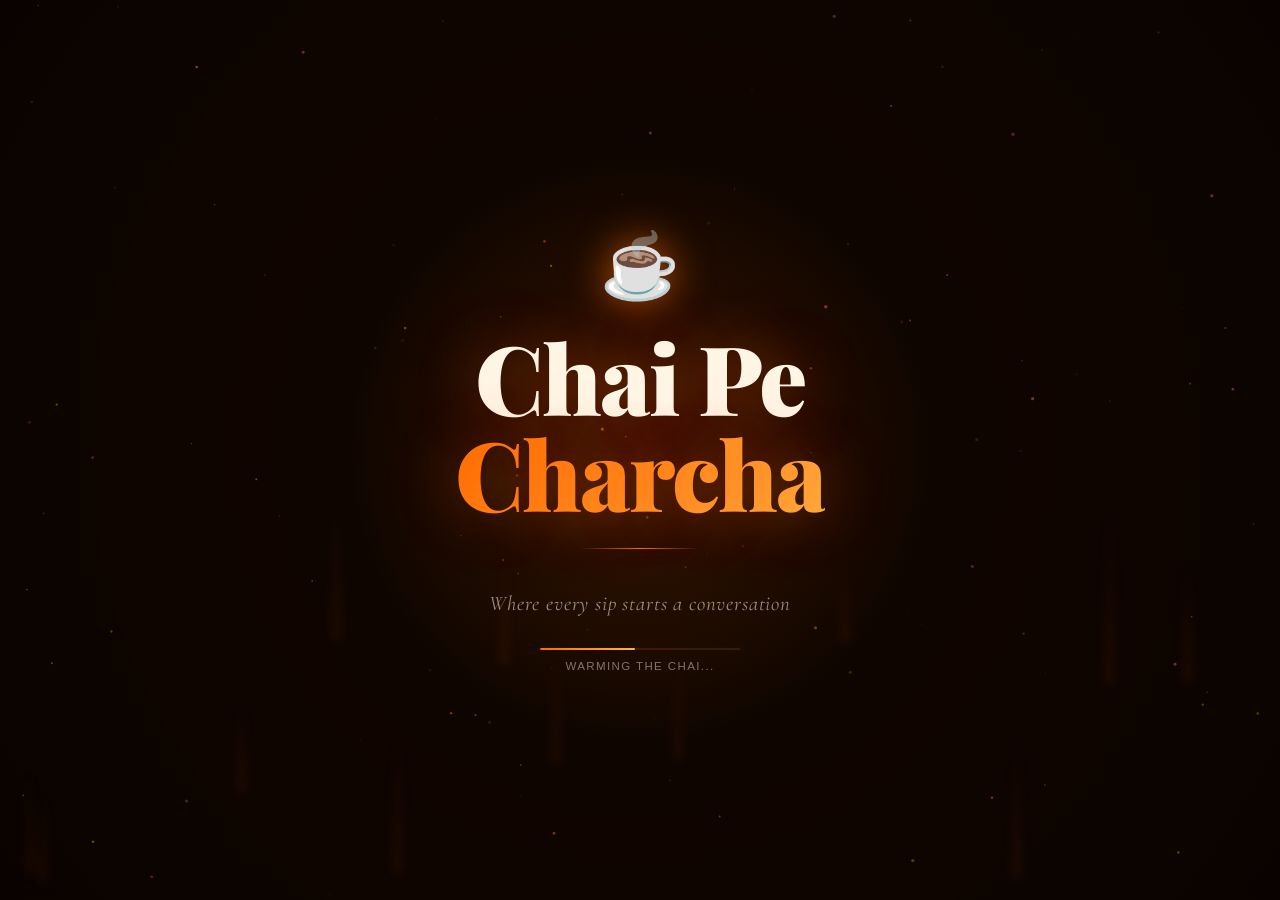
==== index.html @ 9a9584d2 "first commit" ====
<!DOCTYPE html>
<html lang="en">
<head>
  <meta charset="UTF-8"/>
  <meta name="viewport" content="width=device-width,initial-scale=1.0"/>
  <title>Chai Pe Charcha &rdquo;&#195;&#162;&#194;&#128;&#194;&#156; Loading</title>
  <link href="https://fonts.googleapis.com/css2?family=Playfair+Display:ital,wght@0,900;1,400&family=Cormorant+Garamond:ital,wght@1,300&display=swap" rel="stylesheet"/>
  <style>
    *,*::before,*::after{margin:0;padding:0;box-sizing:border-box}
    html,body{height:100%;overflow:hidden}
    body{
      background:#0D0500;
      display:flex;flex-direction:column;align-items:center;justify-content:center;
      font-family:'Inter',sans-serif;position:relative;
    }

    /* BG Canvas for animated gradient */
    #bg-canvas{position:absolute;inset:0;width:100%;height:100%;pointer-events:none}

    /* Radial glow behind text */
    .center-glow{
      position:absolute;width:600px;height:600px;border-radius:50%;
      background:radial-gradient(circle,rgba(255,106,0,.18) 0%,transparent 70%);
      top:50%;left:50%;transform:translate(-50%,-50%);pointer-events:none;
      animation:pulseGlow 3s ease-in-out infinite;
    }
    @keyframes pulseGlow{0%,100%{transform:translate(-50%,-50%) scale(1);opacity:.7}50%{transform:translate(-50%,-50%) scale(1.15);opacity:1}}

    /* Content */
    .loader-wrap{
      position:relative;z-index:10;
      display:flex;flex-direction:column;align-items:center;gap:0;
      animation:fadeUp .8s ease both;
    }
    @keyframes fadeUp{from{opacity:0;transform:translateY(30px)}to{opacity:1;transform:none}}

    .load-icon{
      font-size:4rem;margin-bottom:24px;
      filter:drop-shadow(0 0 20px rgba(255,106,0,.7));
      animation:iconFloat 2s ease-in-out infinite;
    }
    @keyframes iconFloat{0%,100%{transform:translateY(0)}50%{transform:translateY(-10px)}}

    .load-title{
      font-family:'Playfair Display',serif;font-weight:900;
      font-size:clamp(3rem,8vw,6rem);color:#FFF5E4;text-align:center;
      line-height:1;letter-spacing:-.02em;
      text-shadow:0 0 60px rgba(255,106,0,.4),0 0 120px rgba(255,106,0,.15);
    }
    .load-title .orange{
      background:linear-gradient(135deg,#FF6A00,#FFB347);
      -webkit-background-clip:text;-webkit-text-fill-color:transparent;background-clip:text;
    }
    .load-sub{
      font-family:'Cormorant Garamond',serif;font-style:italic;font-size:1.3rem;
      color:rgba(255,245,228,.55);margin-top:14px;letter-spacing:.04em;
    }

    /* Decorative line */
    .deco-line{
      width:120px;height:1px;margin:28px auto;
      background:linear-gradient(90deg,transparent,#FF6A00,transparent);
    }

    /* Progress */
    .prog-wrap{width:200px;height:2px;background:rgba(255,106,0,.15);border-radius:99px;overflow:hidden;margin-top:32px}
    .prog-bar{height:100%;width:0%;background:linear-gradient(90deg,#FF6A00,#FFB347);border-radius:99px;box-shadow:0 0 12px rgba(255,106,0,.8);transition:width .12s ease}
    .prog-txt{color:rgba(255,245,228,.45);font-size:.72rem;margin-top:10px;letter-spacing:.12em;text-transform:uppercase}

    /* Exit */
    .exit-ov{position:fixed;inset:0;background:#0D0500;transform:translateY(100%);z-index:9999;transition:transform .55s cubic-bezier(.77,0,.175,1);pointer-events:none}
    .exit-ov.go{transform:translateY(0)}

    /* Steam wisps */
    .wisp{position:absolute;width:3px;border-radius:3px;background:linear-gradient(to top,rgba(255,106,0,.25),transparent);filter:blur(6px);animation:wisp linear infinite;pointer-events:none}
    @keyframes wisp{0%{transform:translateY(0) scaleX(1);opacity:.6}100%{transform:translateY(-60vh) scaleX(2.5);opacity:0}}
  </style>
</head>
<body>
  <canvas id="bg-canvas"></canvas>
  <div class="center-glow"></div>
  <div id="wisps"></div>

  <div class="loader-wrap">
    <div class="load-icon">&#9749;</div>
    <h1 class="load-title">Chai Pe<br/><span class="orange">Charcha</span></h1>
    <div class="deco-line"></div>
    <p class="load-sub">Where every sip starts a conversation</p>
    <div class="prog-wrap"><div class="prog-bar" id="pbar"></div></div>
    <p class="prog-txt" id="ptxt">Brewing your experience...</p>
  </div>

  <div class="exit-ov" id="exit-ov"></div>

  <script>
  // Animated background canvas &rdquo;&#195;&#162;&#194;&#128;&#194;&#157; floating sparks
  const canvas=document.getElementById('bg-canvas');
  const ctx=canvas.getContext('2d');
  let W,H,sparks=[];
  function resize(){W=canvas.width=innerWidth;H=canvas.height=innerHeight}
  resize();window.addEventListener('resize',resize);
  for(let i=0;i<120;i++){
    sparks.push({x:Math.random()*W,y:Math.random()*H,r:Math.random()*1.5+.2,
      vx:(Math.random()-.5)*.3,vy:-Math.random()*.4-.1,a:Math.random()*.4+.05});
  }
  function drawBg(){
    ctx.clearRect(0,0,W,H);
    // subtle warm vignette
    const grad=ctx.createRadialGradient(W/2,H/2,0,W/2,H/2,W*.7);
    grad.addColorStop(0,'rgba(40,10,0,0.0)');
    grad.addColorStop(1,'rgba(0,0,0,0.5)');
    ctx.fillStyle=grad;ctx.fillRect(0,0,W,H);
    // sparks
    sparks.forEach(s=>{
      ctx.beginPath();
      ctx.arc(s.x,s.y,s.r,0,Math.PI*2);
      ctx.fillStyle=`rgba(255,${120+Math.random()*80},0,${s.a})`;
      ctx.fill();
      s.x+=s.vx;s.y+=s.vy;
      if(s.y<-5){s.y=H+5;s.x=Math.random()*W;}
    });
    requestAnimationFrame(drawBg);
  }
  drawBg();

  // Wisps
  const ws=document.getElementById('wisps');
  for(let i=0;i<12;i++){
    const w=document.createElement('div');w.className='wisp';
    const h=60+Math.random()*120;
    w.style.cssText=`bottom:${Math.random()*30}%;left:${Math.random()*100}%;height:${h}px;
      animation-duration:${4+Math.random()*5}s;animation-delay:${Math.random()*6}s`;
    ws.appendChild(w);
  }

  // Progress
  const pbar=document.getElementById('pbar');
  const ptxt=document.getElementById('ptxt');
  const msgs=['Brewing your experience...','Warming the chai...','Almost ready...','Let\'s go! &#9749;'];
  let pct=0;
  const iv=setInterval(()=>{
    pct+=Math.random()*2.5+.8;
    if(pct>=100){pct=100;clearInterval(iv);}
    pbar.style.width=pct+'%';
    ptxt.textContent=msgs[Math.min(Math.floor(pct/30),msgs.length-1)];
    if(pct>=100)setTimeout(()=>{
      document.getElementById('exit-ov').classList.add('go');
      setTimeout(()=>location.href='home.html',560);
    },500);
  },55);
  </script>
</body>
</html>
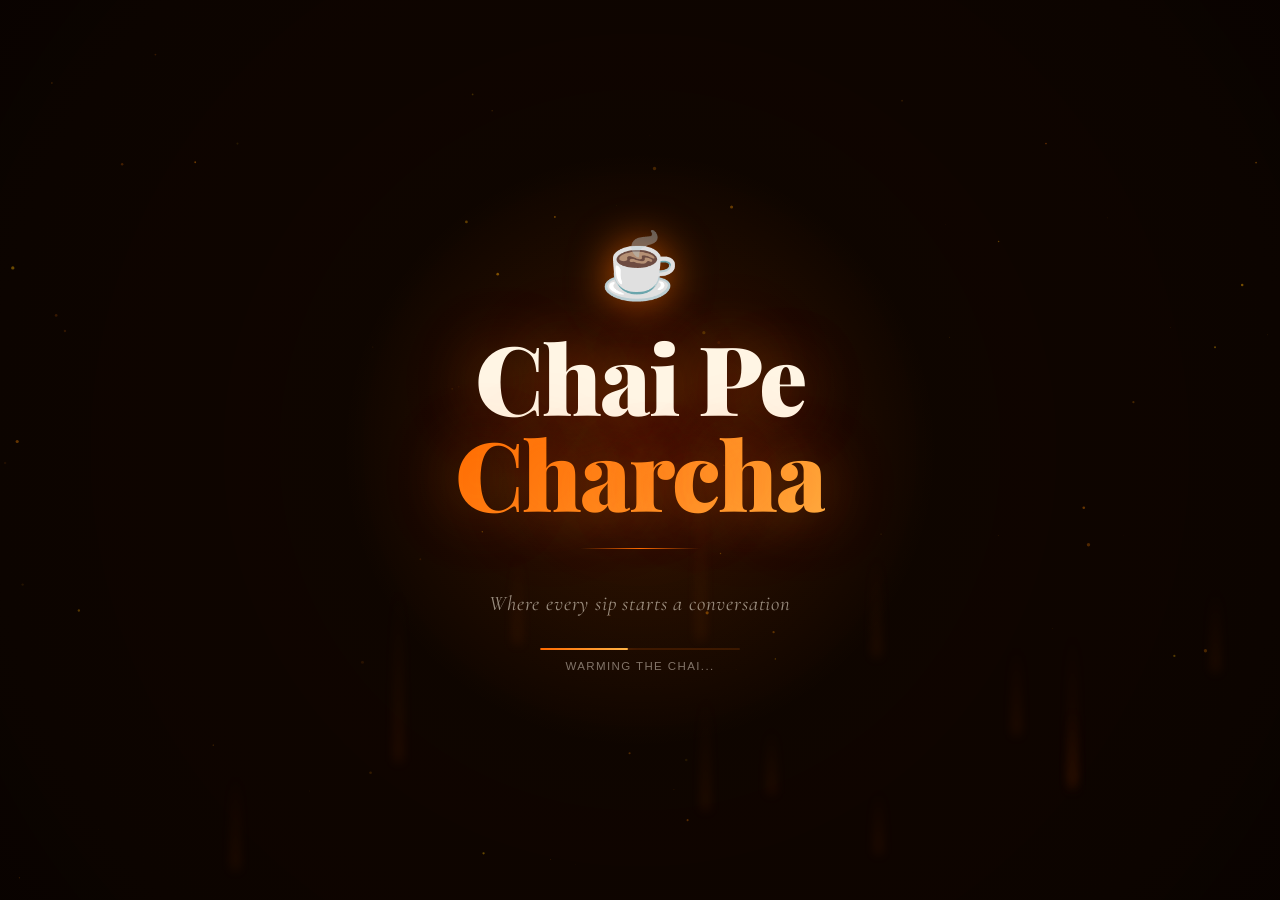
==== commit c459d56c: "synced all files" ====
--- a/index.html
+++ b/index.html
@@ -1,306 +1,153 @@
-<!DOCTYPE html>-
-<html lang="en">-
-<head>-
-  <meta charset="UTF-8"/>-
-  <meta name="viewport" content="width=device-width,initial-scale=1.0"/>-
-  <title>Chai Pe Charcha &rdquo;&#195;&#162;&#194;&#128;&#194;&#156; Loading</title>-
-  <link href="https://fonts.googleapis.com/css2?family=Playfair+Display:ital,wght@0,900;1,400&family=Cormorant+Garamond:ital,wght@1,300&display=swap" rel="stylesheet"/>-
-  <style>-
-    *,*::before,*::after{margin:0;padding:0;box-sizing:border-box}-
-    html,body{height:100%;overflow:hidden}-
-    body{-
-      background:#0D0500;-
-      display:flex;flex-direction:column;align-items:center;justify-content:center;-
-      font-family:'Inter',sans-serif;position:relative;-
-    }-
--
-    /* BG Canvas for animated gradient */-
-    #bg-canvas{position:absolute;inset:0;width:100%;height:100%;pointer-events:none}-
--
-    /* Radial glow behind text */-
-    .center-glow{-
-      position:absolute;width:600px;height:600px;border-radius:50%;-
-      background:radial-gradient(circle,rgba(255,106,0,.18) 0%,transparent 70%);-
-      top:50%;left:50%;transform:translate(-50%,-50%);pointer-events:none;-
-      animation:pulseGlow 3s ease-in-out infinite;-
-    }-
-    @keyframes pulseGlow{0%,100%{transform:translate(-50%,-50%) scale(1);opacity:.7}50%{transform:translate(-50%,-50%) scale(1.15);opacity:1}}-
--
-    /* Content */-
-    .loader-wrap{-
-      position:relative;z-index:10;-
-      display:flex;flex-direction:column;align-items:center;gap:0;-
-      animation:fadeUp .8s ease both;-
-    }-
-    @keyframes fadeUp{from{opacity:0;transform:translateY(30px)}to{opacity:1;transform:none}}-
--
-    .load-icon{-
-      font-size:4rem;margin-bottom:24px;-
-      filter:drop-shadow(0 0 20px rgba(255,106,0,.7));-
-      animation:iconFloat 2s ease-in-out infinite;-
-    }-
-    @keyframes iconFloat{0%,100%{transform:translateY(0)}50%{transform:translateY(-10px)}}-
--
-    .load-title{-
-      font-family:'Playfair Display',serif;font-weight:900;-
-      font-size:clamp(3rem,8vw,6rem);color:#FFF5E4;text-align:center;-
-      line-height:1;letter-spacing:-.02em;-
-      text-shadow:0 0 60px rgba(255,106,0,.4),0 0 120px rgba(255,106,0,.15);-
-    }-
-    .load-title .orange{-
-      background:linear-gradient(135deg,#FF6A00,#FFB347);-
-      -webkit-background-clip:text;-webkit-text-fill-color:transparent;background-clip:text;-
-    }-
-    .load-sub{-
-      font-family:'Cormorant Garamond',serif;font-style:italic;font-size:1.3rem;-
-      color:rgba(255,245,228,.55);margin-top:14px;letter-spacing:.04em;-
-    }-
--
-    /* Decorative line */-
-    .deco-line{-
-      width:120px;height:1px;margin:28px auto;-
-      background:linear-gradient(90deg,transparent,#FF6A00,transparent);-
-    }-
--
-    /* Progress */-
-    .prog-wrap{width:200px;height:2px;background:rgba(255,106,0,.15);border-radius:99px;overflow:hidden;margin-top:32px}-
-    .prog-bar{height:100%;width:0%;background:linear-gradient(90deg,#FF6A00,#FFB347);border-radius:99px;box-shadow:0 0 12px rgba(255,106,0,.8);transition:width .12s ease}-
-    .prog-txt{color:rgba(255,245,228,.45);font-size:.72rem;margin-top:10px;letter-spacing:.12em;text-transform:uppercase}-
--
-    /* Exit */-
-    .exit-ov{position:fixed;inset:0;background:#0D0500;transform:translateY(100%);z-index:9999;transition:transform .55s cubic-bezier(.77,0,.175,1);pointer-events:none}-
-    .exit-ov.go{transform:translateY(0)}-
--
-    /* Steam wisps */-
-    .wisp{position:absolute;width:3px;border-radius:3px;background:linear-gradient(to top,rgba(255,106,0,.25),transparent);filter:blur(6px);animation:wisp linear infinite;pointer-events:none}-
-    @keyframes wisp{0%{transform:translateY(0) scaleX(1);opacity:.6}100%{transform:translateY(-60vh) scaleX(2.5);opacity:0}}-
-  </style>-
-</head>-
-<body>-
-  <canvas id="bg-canvas"></canvas>-
-  <div class="center-glow"></div>-
-  <div id="wisps"></div>-
--
-  <div class="loader-wrap">-
-    <div class="load-icon">&#9749;</div>-
-    <h1 class="load-title">Chai Pe<br/><span class="orange">Charcha</span></h1>-
-    <div class="deco-line"></div>-
-    <p class="load-sub">Where every sip starts a conversation</p>-
-    <div class="prog-wrap"><div class="prog-bar" id="pbar"></div></div>-
-    <p class="prog-txt" id="ptxt">Brewing your experience...</p>-
-  </div>-
--
-  <div class="exit-ov" id="exit-ov"></div>-
--
-  <script>-
-  // Animated background canvas &rdquo;&#195;&#162;&#194;&#128;&#194;&#157; floating sparks-
-  const canvas=document.getElementById('bg-canvas');-
-  const ctx=canvas.getContext('2d');-
-  let W,H,sparks=[];-
-  function resize(){W=canvas.width=innerWidth;H=canvas.height=innerHeight}-
-  resize();window.addEventListener('resize',resize);-
-  for(let i=0;i<120;i++){-
-    sparks.push({x:Math.random()*W,y:Math.random()*H,r:Math.random()*1.5+.2,-
-      vx:(Math.random()-.5)*.3,vy:-Math.random()*.4-.1,a:Math.random()*.4+.05});-
-  }-
-  function drawBg(){-
-    ctx.clearRect(0,0,W,H);-
-    // subtle warm vignette-
-    const grad=ctx.createRadialGradient(W/2,H/2,0,W/2,H/2,W*.7);-
-    grad.addColorStop(0,'rgba(40,10,0,0.0)');-
-    grad.addColorStop(1,'rgba(0,0,0,0.5)');-
-    ctx.fillStyle=grad;ctx.fillRect(0,0,W,H);-
-    // sparks-
-    sparks.forEach(s=>{-
-      ctx.beginPath();-
-      ctx.arc(s.x,s.y,s.r,0,Math.PI*2);-
-      ctx.fillStyle=`rgba(255,${120+Math.random()*80},0,${s.a})`;-
-      ctx.fill();-
-      s.x+=s.vx;s.y+=s.vy;-
-      if(s.y<-5){s.y=H+5;s.x=Math.random()*W;}-
-    });-
-    requestAnimationFrame(drawBg);-
-  }-
-  drawBg();-
--
-  // Wisps-
-  const ws=document.getElementById('wisps');-
-  for(let i=0;i<12;i++){-
-    const w=document.createElement('div');w.className='wisp';-
-    const h=60+Math.random()*120;-
-    w.style.cssText=`bottom:${Math.random()*30}%;left:${Math.random()*100}%;height:${h}px;-
-      animation-duration:${4+Math.random()*5}s;animation-delay:${Math.random()*6}s`;-
-    ws.appendChild(w);-
-  }-
--
-  // Progress-
-  const pbar=document.getElementById('pbar');-
-  const ptxt=document.getElementById('ptxt');-
-  const msgs=['Brewing your experience...','Warming the chai...','Almost ready...','Let\'s go! &#9749;'];-
-  let pct=0;-
-  const iv=setInterval(()=>{-
-    pct+=Math.random()*2.5+.8;-
-    if(pct>=100){pct=100;clearInterval(iv);}-
-    pbar.style.width=pct+'%';-
-    ptxt.textContent=msgs[Math.min(Math.floor(pct/30),msgs.length-1)];-
-    if(pct>=100)setTimeout(()=>{-
-      document.getElementById('exit-ov').classList.add('go');-
-      setTimeout(()=>location.href='home.html',560);-
-    },500);-
-  },55);-
-  </script>-
-</body>-
-</html>-
+<!DOCTYPE html>
+<html lang="en">
+<head>
+  <meta charset="UTF-8"/>
+  <meta name="viewport" content="width=device-width,initial-scale=1.0"/>
+  <title>Chai Pe Charcha — Loading</title>
+  <link href="https://fonts.googleapis.com/css2?family=Playfair+Display:ital,wght@0,900;1,400&family=Cormorant+Garamond:ital,wght@1,300&display=swap" rel="stylesheet"/>
+  <style>
+    *,*::before,*::after{margin:0;padding:0;box-sizing:border-box}
+    html,body{height:100%;overflow:hidden}
+    body{
+      background:#0D0500;
+      display:flex;flex-direction:column;align-items:center;justify-content:center;
+      font-family:'Inter',sans-serif;position:relative;
+    }
+
+    /* BG Canvas for animated gradient */
+    #bg-canvas{position:absolute;inset:0;width:100%;height:100%;pointer-events:none}
+
+    /* Radial glow behind text */
+    .center-glow{
+      position:absolute;width:600px;height:600px;border-radius:50%;
+      background:radial-gradient(circle,rgba(255,106,0,.18) 0%,transparent 70%);
+      top:50%;left:50%;transform:translate(-50%,-50%);pointer-events:none;
+      animation:pulseGlow 3s ease-in-out infinite;
+    }
+    @keyframes pulseGlow{0%,100%{transform:translate(-50%,-50%) scale(1);opacity:.7}50%{transform:translate(-50%,-50%) scale(1.15);opacity:1}}
+
+    /* Content */
+    .loader-wrap{
+      position:relative;z-index:10;
+      display:flex;flex-direction:column;align-items:center;gap:0;
+      animation:fadeUp .8s ease both;
+    }
+    @keyframes fadeUp{from{opacity:0;transform:translateY(30px)}to{opacity:1;transform:none}}
+
+    .load-icon{
+      font-size:4rem;margin-bottom:24px;
+      filter:drop-shadow(0 0 20px rgba(255,106,0,.7));
+      animation:iconFloat 2s ease-in-out infinite;
+    }
+    @keyframes iconFloat{0%,100%{transform:translateY(0)}50%{transform:translateY(-10px)}}
+
+    .load-title{
+      font-family:'Playfair Display',serif;font-weight:900;
+      font-size:clamp(3rem,8vw,6rem);color:#FFF5E4;text-align:center;
+      line-height:1;letter-spacing:-.02em;
+      text-shadow:0 0 60px rgba(255,106,0,.4),0 0 120px rgba(255,106,0,.15);
+    }
+    .load-title .orange{
+      background:linear-gradient(135deg,#FF6A00,#FFB347);
+      -webkit-background-clip:text;-webkit-text-fill-color:transparent;background-clip:text;
+    }
+    .load-sub{
+      font-family:'Cormorant Garamond',serif;font-style:italic;font-size:1.3rem;
+      color:rgba(255,245,228,.55);margin-top:14px;letter-spacing:.04em;
+    }
+
+    /* Decorative line */
+    .deco-line{
+      width:120px;height:1px;margin:28px auto;
+      background:linear-gradient(90deg,transparent,#FF6A00,transparent);
+    }
+
+    /* Progress */
+    .prog-wrap{width:200px;height:2px;background:rgba(255,106,0,.15);border-radius:99px;overflow:hidden;margin-top:32px}
+    .prog-bar{height:100%;width:0%;background:linear-gradient(90deg,#FF6A00,#FFB347);border-radius:99px;box-shadow:0 0 12px rgba(255,106,0,.8);transition:width .12s ease}
+    .prog-txt{color:rgba(255,245,228,.45);font-size:.72rem;margin-top:10px;letter-spacing:.12em;text-transform:uppercase}
+
+    /* Exit */
+    .exit-ov{position:fixed;inset:0;background:#0D0500;transform:translateY(100%);z-index:9999;transition:transform .55s cubic-bezier(.77,0,.175,1);pointer-events:none}
+    .exit-ov.go{transform:translateY(0)}
+
+    /* Steam wisps */
+    .wisp{position:absolute;width:3px;border-radius:3px;background:linear-gradient(to top,rgba(255,106,0,.25),transparent);filter:blur(6px);animation:wisp linear infinite;pointer-events:none}
+    @keyframes wisp{0%{transform:translateY(0) scaleX(1);opacity:.6}100%{transform:translateY(-60vh) scaleX(2.5);opacity:0}}
+  </style>
+</head>
+<body>
+  <canvas id="bg-canvas"></canvas>
+  <div class="center-glow"></div>
+  <div id="wisps"></div>
+
+  <div class="loader-wrap">
+    <div class="load-icon">&#9749;</div>
+    <h1 class="load-title">Chai Pe<br/><span class="orange">Charcha</span></h1>
+    <div class="deco-line"></div>
+    <p class="load-sub">Where every sip starts a conversation</p>
+    <div class="prog-wrap"><div class="prog-bar" id="pbar"></div></div>
+    <p class="prog-txt" id="ptxt">Brewing your experience...</p>
+  </div>
+
+  <div class="exit-ov" id="exit-ov"></div>
+
+  <script>
+  // Animated background canvas — floating sparks
+  const canvas=document.getElementById('bg-canvas');
+  const ctx=canvas.getContext('2d');
+  let W,H,sparks=[];
+  function resize(){W=canvas.width=innerWidth;H=canvas.height=innerHeight}
+  resize();window.addEventListener('resize',resize);
+  for(let i=0;i<(innerWidth<768?40:70);i++){
+    sparks.push({x:Math.random()*W,y:Math.random()*H,r:Math.random()*1.5+.2,
+      vx:(Math.random()-.5)*.3,vy:-Math.random()*.4-.1,a:Math.random()*.4+.05});
+  }
+  function drawBg(){
+    ctx.clearRect(0,0,W,H);
+    // subtle warm vignette
+    const grad=ctx.createRadialGradient(W/2,H/2,0,W/2,H/2,W*.7);
+    grad.addColorStop(0,'rgba(40,10,0,0.0)');
+    grad.addColorStop(1,'rgba(0,0,0,0.5)');
+    ctx.fillStyle=grad;ctx.fillRect(0,0,W,H);
+    // sparks
+    sparks.forEach(s=>{
+      ctx.beginPath();
+      ctx.arc(s.x,s.y,s.r,0,Math.PI*2);
+      ctx.fillStyle=`rgba(255,${120+Math.random()*80},0,${s.a})`;
+      ctx.fill();
+      s.x+=s.vx;s.y+=s.vy;
+      if(s.y<-5){s.y=H+5;s.x=Math.random()*W;}
+    });
+    requestAnimationFrame(drawBg);
+  }
+  drawBg();
+
+  // Wisps
+  const ws=document.getElementById('wisps');
+  for(let i=0;i<12;i++){
+    const w=document.createElement('div');w.className='wisp';
+    const h=60+Math.random()*120;
+    w.style.cssText=`bottom:${Math.random()*30}%;left:${Math.random()*100}%;height:${h}px;
+      animation-duration:${4+Math.random()*5}s;animation-delay:${Math.random()*6}s`;
+    ws.appendChild(w);
+  }
+
+  // Progress
+  const pbar=document.getElementById('pbar');
+  const ptxt=document.getElementById('ptxt');
+  const msgs=['Brewing your experience...','Warming the chai...','Almost ready...','Let\'s go! &#9749;'];
+  let pct=0;
+  const iv=setInterval(()=>{
+    pct+=Math.random()*2.5+.8;
+    if(pct>=100){pct=100;clearInterval(iv);}
+    pbar.style.width=pct+'%';
+    ptxt.textContent=msgs[Math.min(Math.floor(pct/30),msgs.length-1)];
+    if(pct>=100)setTimeout(()=>{
+      document.getElementById('exit-ov').classList.add('go');
+      setTimeout(()=>location.href='home.html',560);
+    },500);
+  },55);
+  </script>
+</body>
+</html>
